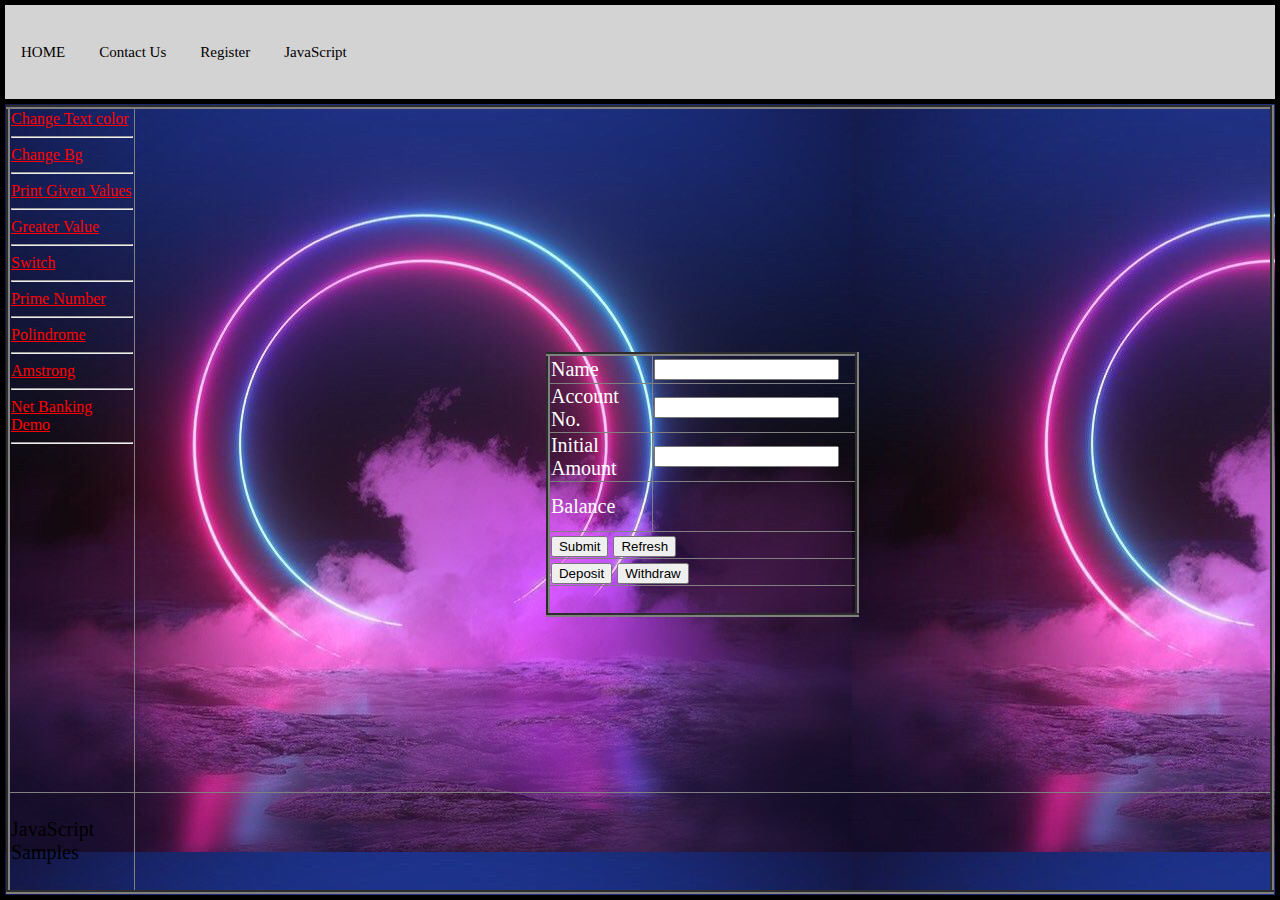
==== index.html @ 4cbaf864 "Add files via upload" ====
<html>
<head>
<title>Net Banking</title>
<link rel="stylesheet" href="teststyle.css" type="text/css">
</head>
<style>
body{margin:0px;}
table {border-collapse: collapse;}
#hidden1{display : none}
#hidden2{display : none}
#notice1{color:green}
#notice2{color:red}
</style>
<script>var balance = 0;

       function displayDetails()

{
    var a = document.getElementById("data1").value;
    var b = parseInt(document.getElementById("data2").value);
    var c = parseInt(document.getElementById("data3").value);
    
   
 document.getElementById("show1").innerHTML = a;
 document.getElementById("show2").innerHTML = b;
 document.getElementById("show3").innerHTML = c;
     balance = c;
    document.getElementById("bal").innerHTML = "₹." +balance;
 

 document.getElementById("data1").style.display = "none";
 document.getElementById("data2").style.display = "none";
 document.getElementById("data3").style.display = "none";

}
     function depositbox()

{

   document.getElementById("hidden2").style.display = "none"
   document.getElementById("hidden1").style.display = "block"

}
    function withdrawbox()

{

   document.getElementById("hidden1").style.display = "none"
   document.getElementById("hidden2").style.display = "block"

}
      function cancel()

{
   document.getElementById("hidden1").style.display = "none"
   document.getElementById("hidden2").style.display = "none"

}
    function deposit()

{

    var x = parseInt(document.getElementById("depbox").value);
    balance += x;
    document.getElementById("bal").innerHTML = "₹." +balance;
    document.getElementById("depbox").value ="";
    document.getElementById("notice1").innerHTML ="Deposit Succesful ₹" +x;
    document.getElementById("notice2").innerHTML = "Acc. Bal ₹" +balance;
}
    function withdraw()

{
var x = parseInt(document.getElementById("widbox").value);
balance1 = balance -x;
if(balance1 >=100)
{
balance -=x;
document.getElementById("bal").innerHTML = "₹." +balance;
document.getElementById("widbox").value ="";
 document.getElementById("notice1").innerHTML ="Withdraw Succesful -₹" +x;
    document.getElementById("notice2").innerHTML = "Acc. Bal ₹" +balance;
}
else
{
document.getElementById("widbox").value ="";
document.getElementById("notice2").innerHTML = "Insufficient Funds, Acc Bal ₹" +balance;
}
}
</script>
<Body>
<table class="headertable">
<tr class="thead">
<td>
<a class="h" href="home.html">HOME</a> 
<a class="h" href="cu.html">Contact Us</a>
<a class="h" href="regnow.html">Register</a>
<a class="h" href="jscriptsample.html">JavaScript</a>
</td>
</tr>
<tr class="trcontent">
<td>
<table border="4" width="100%" height="100%">
<tr>
<td width="10%"; valign="top";>
<a style=color:red; href="jschangetextcolor.html">Change Text color</a><br><hr>
<a style=color:red; href="jsbgchange.html">Change Bg</a><br><hr>
<a style=color:red; href="form.html">Print Given Values</a><br><hr>
<a style=color:red; href="testing.html">Greater Value</a><br><hr>
<a style=color:red; href="switch.html">Switch</a><br><hr>
<a style=color:red; href="primenumber.html">Prime Number</a><br><hr>
<a style=color:red; href="polindrome.html">Polindrome</a><br><hr>
<a style=color:red; href="amstrong.html">Amstrong</a><br><hr>
<a style=color:red; href="index.html">Net Banking Demo</a><br><hr>
</td>
<td >
<center><p id="notice1";>&zwnj;</p></center>
<center><p id="notice2">&zwnj;</p></center>
<center><table  border="4"; class="regt";>
<tr><td height="29px"; width="100px";> Name </td>   <td width="200px";><input type="text" id="data1"><p id="show1"</p></td></tr>
<tr><td height="29px"; width="100px";> Account No. </td>    <td width="200px";><input type="text" id="data2"><p id="show2"</p></td></tr>
<tr><td height="29px"; width="100px";> Initial Amount </td>  <td width="200px";><input type="text" id="data3"><p id="show3"</p></td></tr>
<tr height="50px"><td width="100px";> Balance </td>    <td width="200px";><p id="bal"></p></td></tr>

<tr><td colspan="3" width="50px" >
<input type="button" id="submit" onClick="displayDetails();" value="Submit"/>
<input type="button" onClick="window.location.reload();" value="Refresh">
</td></tr>
<tr>
<td colspan="3" "50px">
<input type="button" id="button1" onClick="depositbox();" value="Deposit" />
<input type="button" id="button2" onClick="withdrawbox();" value="Withdraw" />
</td>
</tr>

<tr><td colspan="3" height="30px">
<div id="hidden1">
<input type="text" id="depbox"/>
<input type="button" id="button3" onClick="deposit();" value="Deposit" />
<input type="button" id="button4" onClick="cancel();" value="Cancel" />
</div>

<div id="hidden2">
<input type="text" id="widbox"/>
<input type="button" id="button5" onClick="withdraw();" value="withdraw" />
<input type="button" id="button6" onClick="cancel();" value="Cancel" />
</div>
</td></tr>
</table></center>
</td>
</tr>
<tr class="pfooter"; width="100%";>
<td>
<p class="pfooter"> JavaScript Samples</p>
</td>
</tr>
</table>
</body>
</html>
---- teststyle.css ----
.h{ text-decoration:none; color:black;font-size:15px; padding:15px;}
body{ background-image:url("circlebg.jpg");margin:0px;}
.headertable{border-size:5px; border:black; border-width:5px; border-style:solid; width:100%; height:100%;}
.thead{background-color:lightgrey; height:10%; width:50px;}
.trcontent{border:black; border-width:5px; border-style:solid; height:80%;}
.footer{height:10%; background-color:lightgrey;color:white;}
h2 {text-align: center;}
.pfooter{color:black;font-size:20px;}
table{border-collapse: collapse;}
#submit:hover{background-color:green;}
.regt{color:white;font-size:20px;}
.wel{color:white;font-size:40px;}
#txtcolorg:hover{background-color:green;}
#txtcolorb:hover{background-color:blue;}
#txtcolorw:hover{background-color:white;}
#bgblack:hover{background-color:black;}
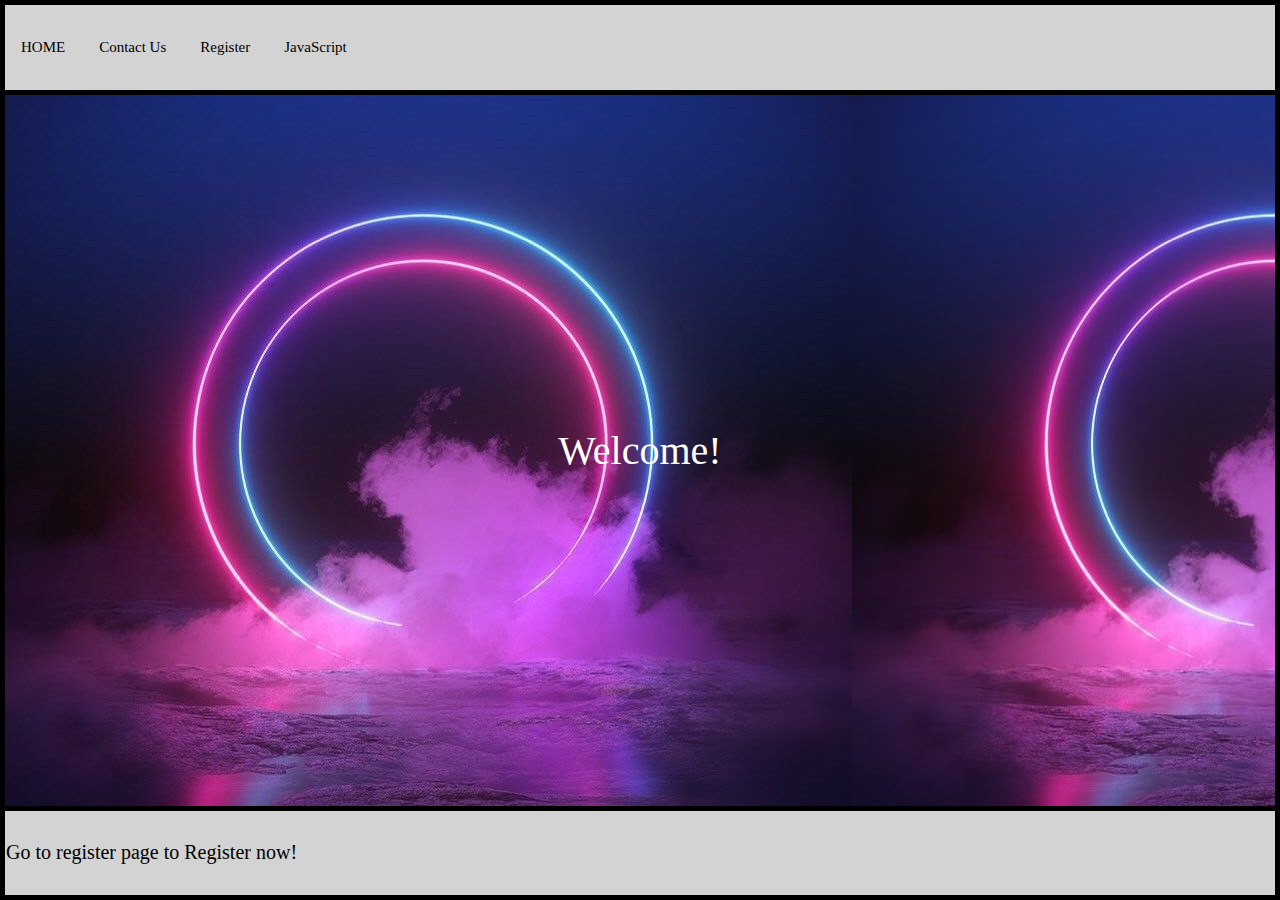
==== commit 7c80b295: "Update and rename home.html to index.html" ====
--- a/index.html
+++ b/index.html
@@ -1,97 +1,13 @@
 <html>
 <head>
-<title>Net Banking</title>
+<title>Home</title>
 <link rel="stylesheet" href="teststyle.css" type="text/css">
 </head>
-<style>
-body{margin:0px;}
-table {border-collapse: collapse;}
-#hidden1{display : none}
-#hidden2{display : none}
-#notice1{color:green}
-#notice2{color:red}
-</style>
-<script>var balance = 0;
-
-       function displayDetails()
-
-{
-    var a = document.getElementById("data1").value;
-    var b = parseInt(document.getElementById("data2").value);
-    var c = parseInt(document.getElementById("data3").value);
-    
-   
- document.getElementById("show1").innerHTML = a;
- document.getElementById("show2").innerHTML = b;
- document.getElementById("show3").innerHTML = c;
-     balance = c;
-    document.getElementById("bal").innerHTML = "₹." +balance;
- 
-
- document.getElementById("data1").style.display = "none";
- document.getElementById("data2").style.display = "none";
- document.getElementById("data3").style.display = "none";
-
-}
-     function depositbox()
-
-{
-
-   document.getElementById("hidden2").style.display = "none"
-   document.getElementById("hidden1").style.display = "block"
-
-}
-    function withdrawbox()
-
-{
-
-   document.getElementById("hidden1").style.display = "none"
-   document.getElementById("hidden2").style.display = "block"
-
-}
-      function cancel()
-
-{
-   document.getElementById("hidden1").style.display = "none"
-   document.getElementById("hidden2").style.display = "none"
-
-}
-    function deposit()
-
-{
-
-    var x = parseInt(document.getElementById("depbox").value);
-    balance += x;
-    document.getElementById("bal").innerHTML = "₹." +balance;
-    document.getElementById("depbox").value ="";
-    document.getElementById("notice1").innerHTML ="Deposit Succesful ₹" +x;
-    document.getElementById("notice2").innerHTML = "Acc. Bal ₹" +balance;
-}
-    function withdraw()
-
-{
-var x = parseInt(document.getElementById("widbox").value);
-balance1 = balance -x;
-if(balance1 >=100)
-{
-balance -=x;
-document.getElementById("bal").innerHTML = "₹." +balance;
-document.getElementById("widbox").value ="";
- document.getElementById("notice1").innerHTML ="Withdraw Succesful -₹" +x;
-    document.getElementById("notice2").innerHTML = "Acc. Bal ₹" +balance;
-}
-else
-{
-document.getElementById("widbox").value ="";
-document.getElementById("notice2").innerHTML = "Insufficient Funds, Acc Bal ₹" +balance;
-}
-}
-</script>
-<Body>
-<table class="headertable">
+<body>
+  <table class="headertable">
 <tr class="thead">
 <td>
-<a class="h" href="home.html">HOME</a> 
+<a class="h" href="index.html">HOME</a> 
 <a class="h" href="cu.html">Contact Us</a>
 <a class="h" href="regnow.html">Register</a>
 <a class="h" href="jscriptsample.html">JavaScript</a>
@@ -99,60 +15,15 @@
 </tr>
 <tr class="trcontent">
 <td>
-<table border="4" width="100%" height="100%">
-<tr>
-<td width="10%"; valign="top";>
-<a style=color:red; href="jschangetextcolor.html">Change Text color</a><br><hr>
-<a style=color:red; href="jsbgchange.html">Change Bg</a><br><hr>
-<a style=color:red; href="form.html">Print Given Values</a><br><hr>
-<a style=color:red; href="testing.html">Greater Value</a><br><hr>
-<a style=color:red; href="switch.html">Switch</a><br><hr>
-<a style=color:red; href="primenumber.html">Prime Number</a><br><hr>
-<a style=color:red; href="polindrome.html">Polindrome</a><br><hr>
-<a style=color:red; href="amstrong.html">Amstrong</a><br><hr>
-<a style=color:red; href="index.html">Net Banking Demo</a><br><hr>
-</td>
-<td >
-<center><p id="notice1";>&zwnj;</p></center>
-<center><p id="notice2">&zwnj;</p></center>
-<center><table  border="4"; class="regt";>
-<tr><td height="29px"; width="100px";> Name </td>   <td width="200px";><input type="text" id="data1"><p id="show1"</p></td></tr>
-<tr><td height="29px"; width="100px";> Account No. </td>    <td width="200px";><input type="text" id="data2"><p id="show2"</p></td></tr>
-<tr><td height="29px"; width="100px";> Initial Amount </td>  <td width="200px";><input type="text" id="data3"><p id="show3"</p></td></tr>
-<tr height="50px"><td width="100px";> Balance </td>    <td width="200px";><p id="bal"></p></td></tr>
-
-<tr><td colspan="3" width="50px" >
-<input type="button" id="submit" onClick="displayDetails();" value="Submit"/>
-<input type="button" onClick="window.location.reload();" value="Refresh">
-</td></tr>
-<tr>
-<td colspan="3" "50px">
-<input type="button" id="button1" onClick="depositbox();" value="Deposit" />
-<input type="button" id="button2" onClick="withdrawbox();" value="Withdraw" />
+<center><table class="wel">
+<tr><td><p>Welcome!</p></td></tr>
+</table>
 </td>
 </tr>
-
-<tr><td colspan="3" height="30px">
-<div id="hidden1">
-<input type="text" id="depbox"/>
-<input type="button" id="button3" onClick="deposit();" value="Deposit" />
-<input type="button" id="button4" onClick="cancel();" value="Cancel" />
-</div>
-
-<div id="hidden2">
-<input type="text" id="widbox"/>
-<input type="button" id="button5" onClick="withdraw();" value="withdraw" />
-<input type="button" id="button6" onClick="cancel();" value="Cancel" />
-</div>
-</td></tr>
-</table></center>
+     <tr class="footer" >
+<td><p class="pfooter">Go to register page to Register now!</p>
 </td>
-</tr>
-<tr class="pfooter"; width="100%";>
-<td>
-<p class="pfooter"> JavaScript Samples</p>
-</td>
-</tr>
+</tr> 
 </table>
 </body>
-</html>+</html>
